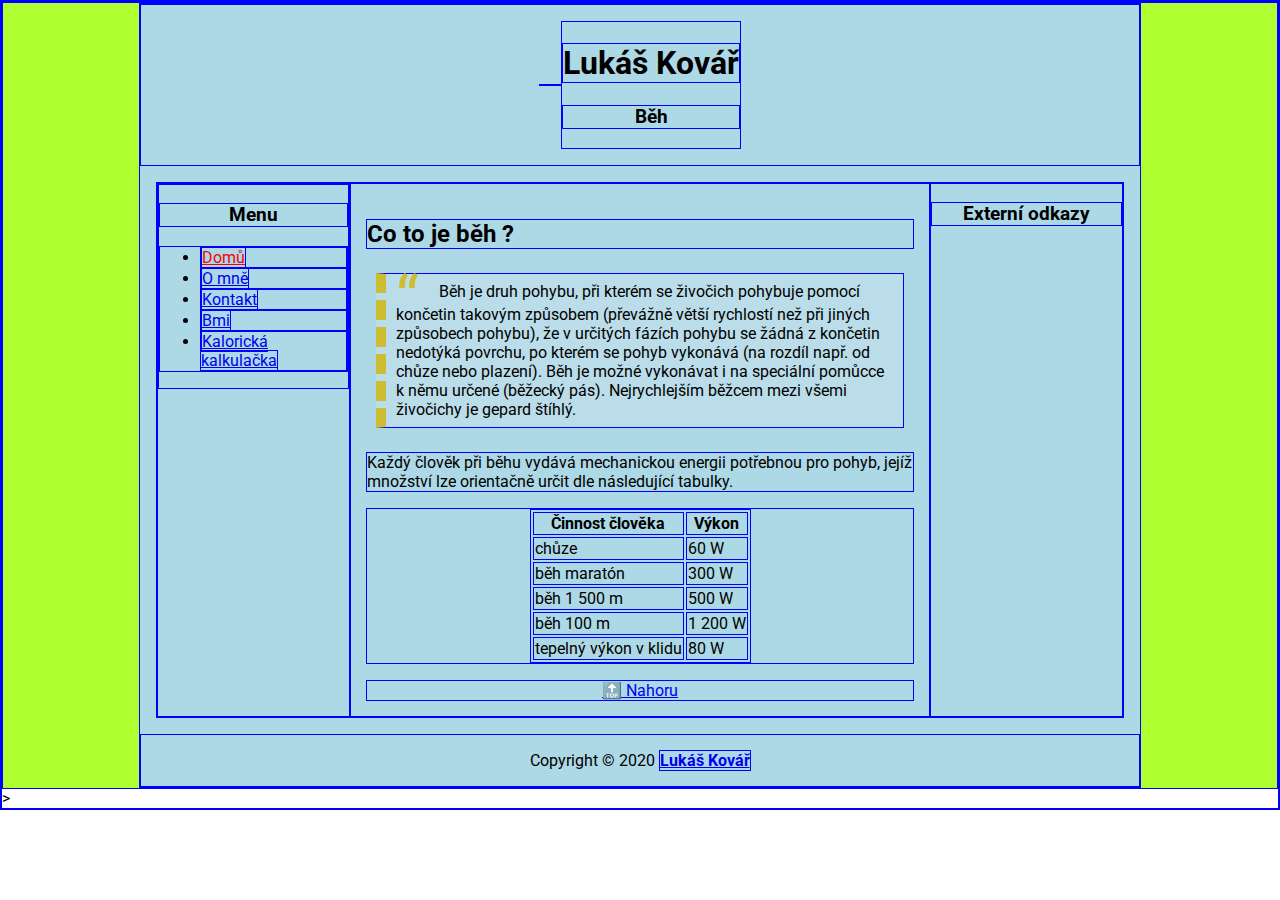
==== index.html @ 2a70772e "zaklady" ====
<!DOCTYPE html>
<html lang="cs">
  <head>
    <meta charset="UTF-8" />
    <meta name="viewport" content="width=device-width, initial-scale=1.0" />
    <title>Můj největší koníček</title>
    <!-- Roboto Font -->
    <link
      href="https://fonts.googleapis.com/css2?family=Roboto:ital,wght@0,100;0,300;0,400;0,500;0,700;0,900;1,100;1,300;1,400;1,500;1,700;1,900&display=swap"
      rel="stylesheet"
    />
    <link rel="stylesheet" href="styly.css" />
  </head>

  <body id="vrch">
    <div class="bg">
      <div class="container">
        <header class="p-3 text-center zahlavi">
          <img src="https://via.placeholder.com/150" alt="" />
          <div class="">
            <h1>Lukáš Kovář</h1>
            <h3>Běh</h3>
          </div>
        </header>
        <main class="layout-wrapper m-3">
          <aside class="left-sidebar">
            <nav id="hlavni-menu">
              <h3 class="text-center">Menu</h3>

              <ul>
                <li>
                  <a href="index.html">Domů</a>
                </li>

                <li>
                  <a href="o-mne.html">O mně</a>
                </li>
                <li>
                  <a href="kontakt.html">Kontakt</a>
                </li>
                <li>
                  <a href="bmi.html">Bmi</a>
                </li>
                <li>
                  <a href="bmi.html#kalkulacka">Kalorická kalkulačka</a>
                </li>
              </ul>
            </nav>
          </aside>
          <section id="content" class="mx-2">
            <h2>Co to je běh ?</h2>
            <blockquote cite="https://cs.wikipedia.org/wiki/B%C4%9Bh">
              Běh je druh pohybu, při kterém se živočich pohybuje pomocí
              končetin takovým způsobem (převážně větší rychlostí než při jiných
              způsobech pohybu), že v určitých fázích pohybu se žádná z končetin
              nedotýká povrchu, po kterém se pohyb vykonává (na rozdíl např. od
              chůze nebo plazení). Běh je možné vykonávat i na speciální pomůcce
              k němu určené (běžecký pás). Nejrychlejším běžcem mezi všemi
              živočichy je gepard štíhlý.
            </blockquote>
            <p>
              Každý člověk při běhu vydává mechanickou energii potřebnou pro
              pohyb, jejíž množství lze orientačně určit dle následující
              tabulky.
            </p>
            <div class="tabulka-wrapper">
              <table class="m-auto" style="overflow-x: auto; max-width: 100%">
                <tbody>
                  <tr>
                    <th>Činnost člověka</th>
                    <th>Výkon</th>
                  </tr>
                  <tr>
                    <td>chůze</td>
                    <td>60 W</td>
                  </tr>
                  <tr>
                    <td>běh maratón</td>
                    <td>300 W</td>
                  </tr>
                  <tr>
                    <td>běh 1&#160;500&#160;m</td>
                    <td>500 W</td>
                  </tr>
                  <tr>
                    <td>běh 100&#160;m</td>
                    <td>1&#160;200&#160;W</td>
                  </tr>
                  <tr>
                    <td>tepelný výkon v&#160;klidu</td>
                    <td>80&#160;W</td>
                  </tr>
                </tbody>
              </table>
            </div>

            <a href="#vrch" class="text-center d-block mt-3">🔝 Nahoru</a>
          </section>
          <aside class="right-sidebar">
            <h3 class="text-center">Externí odkazy</h3>
          </aside>
        </main>
        <footer class="text-center p-3">
          Copyright © 2020
          <a class="bold" href="mailto:kovarlu@eskola.eu">Lukáš Kovář</a>
        </footer>
      </div>
    </div>
    <script src="script.js"></script>
    >
  </body>
</html>
---- styly.css ----
/* START Vyvoj */
* {
  /* zobrazí ohraničení okolo všech elementů */
  border: thin solid blue;
}
/* END Vyvoj */

/* START základní parametry */
* {
  font-family: "Roboto", sans-serif;
}
html,
body {
  margin: 0;
  padding: 0;
}
h1,
h2,
h3,
h4,
h5,
h6 {
  /* margin-top: 0px; */
}

blockquote {
  background: #f9f9f92c;
  border-left: 10px dashed rgb(206, 188, 51);
  margin: 1.5em 10px;
  padding: 0.5em 10px;
  quotes: "\201C""\201D""\2018""\2019";
}
blockquote:before {
  color: rgb(206, 188, 51);
  content: open-quote;
  font-size: 4em;
  line-height: 0.1em;
  margin-right: 0.25em;
  vertical-align: -0.4em;
}
blockquote p {
  display: inline;
}
/* END základní parametry */

/* START barvy */
:root {
  --hlavni: rgb(175, 200, 238);
  --sekundarni: rgb(154, 151, 172);
}
/* END barvy */

.bg {
  background: greenyellow;
}
.container {
  margin: auto;
  max-width: 1000px;
  background: lightblue;
}
.layout-wrapper {
}
.zahlavi {
  display: flex;
  justify-content: center;
  align-items: center;
}
.zahlavi img {
  padding-right: 20px;
  max-width: 100px;
}
#content {
  padding: 15px;
}

#hlavni-menu {
}
#hlavni-menu .aktivni {
  color: red !important;
}

/* Střední zařízení (tablety, 768px and up) */
@media (min-width: 768px) {
  .layout-wrapper {
    display: grid;
    grid-template-columns: 20% auto 20%;
  }
}

/* Velká zařízení (pc, 992px a výše) */
@media (min-width: 992px) {
}

/* START Utility classy */
.d-block {
  display: block;
}

.bold {
  font-weight: bold;
}

.text-center {
  text-align: center;
}

.m-auto {
  margin: auto;
}

.p-1 {
  padding: 0.25rem;
}
.p-2 {
  padding: 0.5rem;
}
.p-3 {
  padding: 1rem;
}

.m-1 {
  margin: 0.25rem;
}
.m-2 {
  margin: 0.5rem;
}
.m-3 {
  margin: 1rem;
}

.mr-1 {
  margin-right: 0.25rem;
}
.mr-2 {
  margin-right: 0.5rem;
}
.mr-3 {
  margin-right: 1rem;
}

.ml-1 {
  margin-left: 0.25rem;
}
.ml-2 {
  margin-left: 0.5rem;
}
.ml-3 {
  margin-left: 1rem;
}

.mt-1 {
  margin-top: 0.25rem;
}
.mt-2 {
  margin-top: 0.5rem;
}
.mt-3 {
  margin-top: 1rem;
}

@media (min-width: 992px) {
  .m-md-1 {
    margin: 0.25rem;
  }
  .m-md-2 {
    margin: 0.5rem;
  }
  .m-md-3 {
    margin: 1rem;
  }

  .mr-md-1 {
    margin-right: 0.25rem;
  }
  .mr-md-2 {
    margin-right: 0.5rem;
  }
  .mr-md-3 {
    margin-right: 1rem;
  }

  .ml-md-1 {
    margin-left: 0.25rem;
  }
  .ml-md-2 {
    margin-left: 0.5rem;
  }
  .ml-md-3 {
    margin-left: 1rem;
  }

  .mt-md-1 {
    margin-top: 0.25rem;
  }
  .mt-md-2 {
    margin-top: 0.5rem;
  }
  .mt-md-3 {
    margin-top: 1rem;
  }
}
/* END Utility classy */
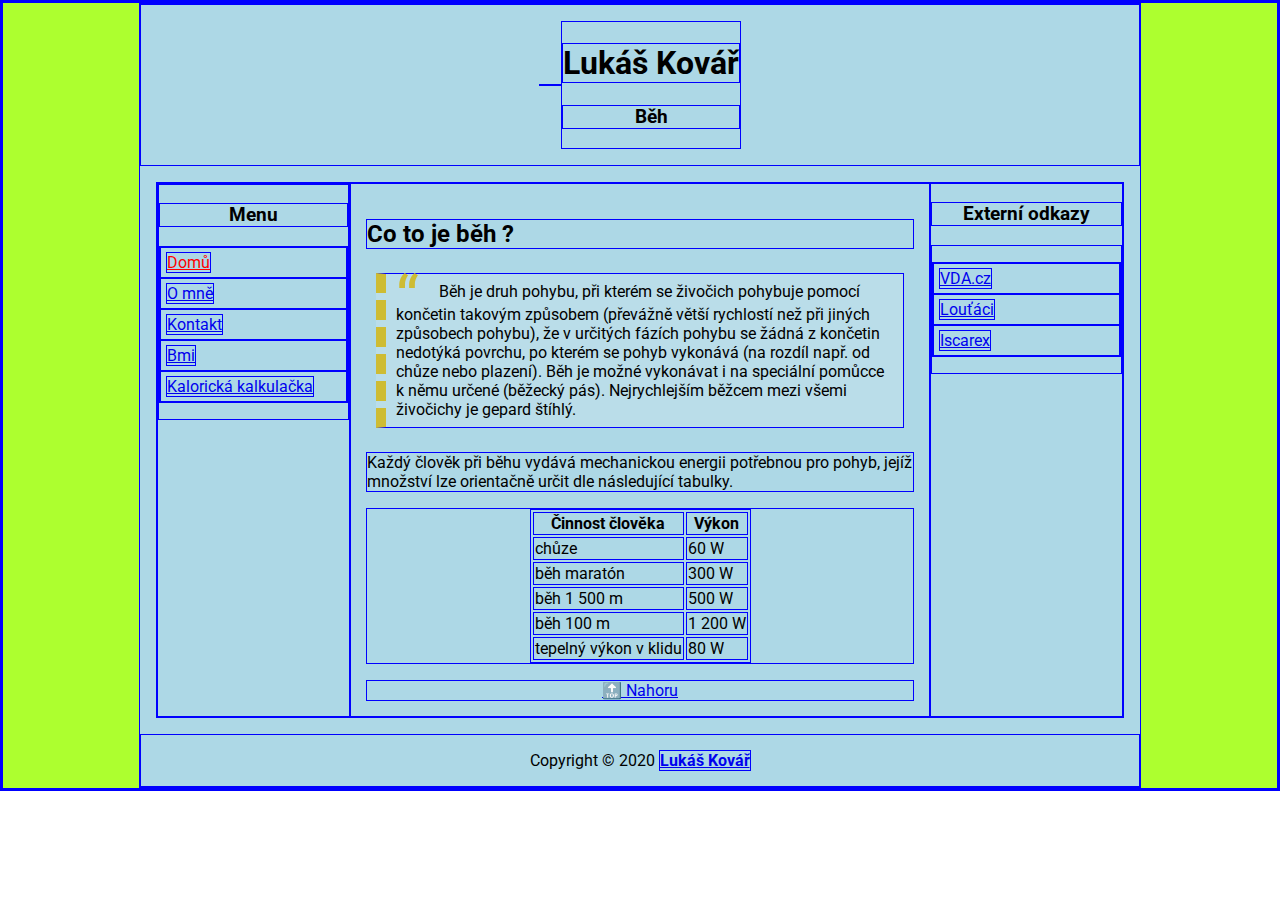
==== commit e139d2c0: "before migration to php" ====
--- a/index.html
+++ b/index.html
@@ -24,7 +24,7 @@
         </header>
         <main class="layout-wrapper m-3">
           <aside class="left-sidebar">
-            <nav id="hlavni-menu">
+            <nav id="hlavni-menu" class="menu">
               <h3 class="text-center">Menu</h3>
 
               <ul>
@@ -98,6 +98,13 @@
           </section>
           <aside class="right-sidebar">
             <h3 class="text-center">Externí odkazy</h3>
+            <nav class="menu">
+              <ul>
+                <li><a href="http://vda.cz">VDA.cz</a></li>
+                <li><a href="https://loutaci.cz">Louťáci</a></li>
+                <li><a href="http://iscarex.cz/sport">Iscarex</a></li>
+              </ul>
+            </nav>
           </aside>
         </main>
         <footer class="text-center p-3">
@@ -107,6 +114,5 @@
       </div>
     </div>
     <script src="script.js"></script>
-    >
   </body>
 </html>
--- a/styly.css
+++ b/styly.css
@@ -73,10 +73,19 @@
   padding: 15px;
 }
 
-#hlavni-menu {
-}
-#hlavni-menu .aktivni {
+aside .menu li {
+  padding: 5px;
+
+}
+aside .menu li:hover {
+  background: var(--hlavni);  
+}
+aside .menu .aktivni {
   color: red !important;
+}
+aside .menu ul{
+  list-style: none;
+  padding-left: 0px;
 }
 
 /* Střední zařízení (tablety, 768px and up) */
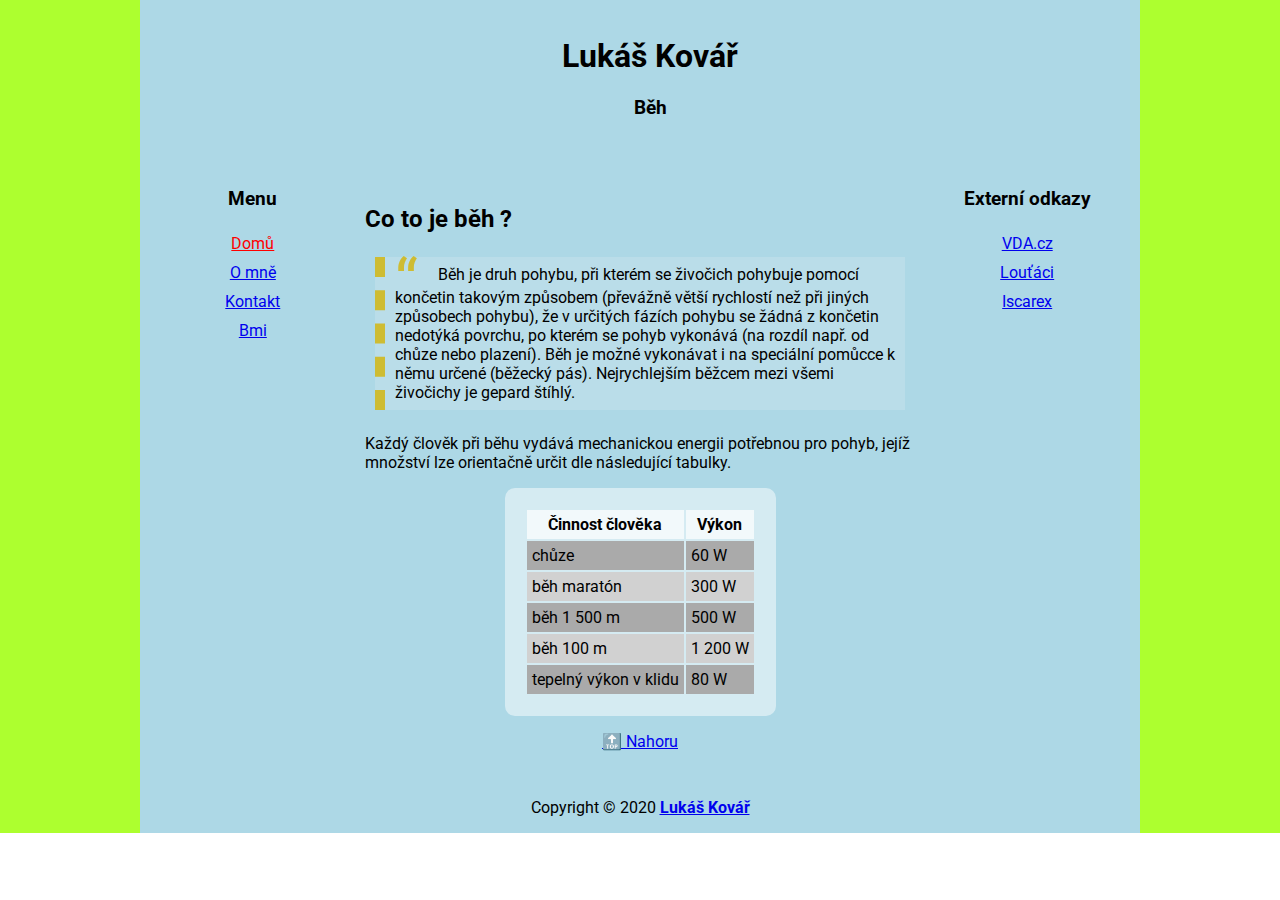
==== commit 1b4ae979: "refactored for php and created a html generator" ====
--- a/index.html
+++ b/index.html
@@ -1,118 +1,121 @@
 <!DOCTYPE html>
 <html lang="cs">
-  <head>
-    <meta charset="UTF-8" />
-    <meta name="viewport" content="width=device-width, initial-scale=1.0" />
-    <title>Můj největší koníček</title>
-    <!-- Roboto Font -->
-    <link
-      href="https://fonts.googleapis.com/css2?family=Roboto:ital,wght@0,100;0,300;0,400;0,500;0,700;0,900;1,100;1,300;1,400;1,500;1,700;1,900&display=swap"
-      rel="stylesheet"
-    />
-    <link rel="stylesheet" href="styly.css" />
-  </head>
 
-  <body id="vrch">
-    <div class="bg">
-      <div class="container">
-        <header class="p-3 text-center zahlavi">
-          <img src="https://via.placeholder.com/150" alt="" />
-          <div class="">
-            <h1>Lukáš Kovář</h1>
-            <h3>Běh</h3>
-          </div>
-        </header>
-        <main class="layout-wrapper m-3">
-          <aside class="left-sidebar">
-            <nav id="hlavni-menu" class="menu">
-              <h3 class="text-center">Menu</h3>
+<head>
+  <meta charset="UTF-8" />
+  <meta name="viewport" content="width=device-width, initial-scale=1.0" />
+  <title>Můj největší koníček</title>
+  <!-- Roboto Font -->
+  <link href="https://fonts.googleapis.com/css2?family=Roboto:ital,wght@0,100;0,300;0,400;0,500;0,700;0,900;1,100;1,300;1,400;1,500;1,700;1,900&display=swap" rel="stylesheet" />
+  <link rel="stylesheet" href="styly.css" />
+</head>
 
-              <ul>
-                <li>
-                  <a href="index.html">Domů</a>
-                </li>
+<body id="vrch">
+  <div class="bg">
+    <div class="container">
+      <header class="p-3 text-center zahlavi">
+        <img src="https://via.placeholder.com/150" alt="" />
+        <div class="">
+          <h1>Lukáš Kovář</h1>
+          <h3>Běh</h3>
+        </div>
+      </header>
+      <main class="layout-wrapper m-3">
+        <aside class="left-sidebar">
+          <nav id="hlavni-menu" class="menu">
+            <h3 class="text-center">Menu</h3>
 
-                <li>
-                  <a href="o-mne.html">O mně</a>
-                </li>
-                <li>
-                  <a href="kontakt.html">Kontakt</a>
-                </li>
-                <li>
-                  <a href="bmi.html">Bmi</a>
-                </li>
-                <li>
-                  <a href="bmi.html#kalkulacka">Kalorická kalkulačka</a>
-                </li>
-              </ul>
-            </nav>
-          </aside>
-          <section id="content" class="mx-2">
-            <h2>Co to je běh ?</h2>
-            <blockquote cite="https://cs.wikipedia.org/wiki/B%C4%9Bh">
-              Běh je druh pohybu, při kterém se živočich pohybuje pomocí
-              končetin takovým způsobem (převážně větší rychlostí než při jiných
-              způsobech pohybu), že v určitých fázích pohybu se žádná z končetin
-              nedotýká povrchu, po kterém se pohyb vykonává (na rozdíl např. od
-              chůze nebo plazení). Běh je možné vykonávat i na speciální pomůcce
-              k němu určené (běžecký pás). Nejrychlejším běžcem mezi všemi
-              živočichy je gepard štíhlý.
-            </blockquote>
-            <p>
-              Každý člověk při běhu vydává mechanickou energii potřebnou pro
-              pohyb, jejíž množství lze orientačně určit dle následující
-              tabulky.
-            </p>
-            <div class="tabulka-wrapper">
-              <table class="m-auto" style="overflow-x: auto; max-width: 100%">
-                <tbody>
-                  <tr>
-                    <th>Činnost člověka</th>
-                    <th>Výkon</th>
-                  </tr>
-                  <tr>
-                    <td>chůze</td>
-                    <td>60 W</td>
-                  </tr>
-                  <tr>
-                    <td>běh maratón</td>
-                    <td>300 W</td>
-                  </tr>
-                  <tr>
-                    <td>běh 1&#160;500&#160;m</td>
-                    <td>500 W</td>
-                  </tr>
-                  <tr>
-                    <td>běh 100&#160;m</td>
-                    <td>1&#160;200&#160;W</td>
-                  </tr>
-                  <tr>
-                    <td>tepelný výkon v&#160;klidu</td>
-                    <td>80&#160;W</td>
-                  </tr>
-                </tbody>
-              </table>
-            </div>
+            <ul>
+              <li>
+                <a href="index.html">Domů</a>
+              </li>
 
-            <a href="#vrch" class="text-center d-block mt-3">🔝 Nahoru</a>
-          </section>
-          <aside class="right-sidebar">
-            <h3 class="text-center">Externí odkazy</h3>
-            <nav class="menu">
-              <ul>
-                <li><a href="http://vda.cz">VDA.cz</a></li>
-                <li><a href="https://loutaci.cz">Louťáci</a></li>
-                <li><a href="http://iscarex.cz/sport">Iscarex</a></li>
-              </ul>
-            </nav>
-          </aside>
-        </main>
-        <footer class="text-center p-3">
-          Copyright © 2020
-          <a class="bold" href="mailto:kovarlu@eskola.eu">Lukáš Kovář</a>
-        </footer>
-      </div>
-    </div>
-    <script src="script.js"></script>
-  </body>
-</html>
+              <li>
+                <a href="o-mne.html">O mně</a>
+              </li>
+              <li>
+                <a href="kontakt.html">Kontakt</a>
+              </li>
+              <li>
+                <a href="bmi.html">Bmi</a>
+                <ul>
+                  <li>
+                    <a href="bmi.html#kalkulacka">Kalorická kalkulačka</a>
+                  </li>
+                </ul>
+              </li>
+
+
+
+            </ul>
+          </nav>
+        </aside><section id="content" class="mx-2">
+  <h2>Co to je běh ?</h2>
+  <blockquote cite="https://cs.wikipedia.org/wiki/B%C4%9Bh">
+    Běh je druh pohybu, při kterém se živočich pohybuje pomocí
+    končetin takovým způsobem (převážně větší rychlostí než při jiných
+    způsobech pohybu), že v určitých fázích pohybu se žádná z končetin
+    nedotýká povrchu, po kterém se pohyb vykonává (na rozdíl např. od
+    chůze nebo plazení). Běh je možné vykonávat i na speciální pomůcce
+    k němu určené (běžecký pás). Nejrychlejším běžcem mezi všemi
+    živočichy je gepard štíhlý.
+  </blockquote>
+  <p>
+    Každý člověk při běhu vydává mechanickou energii potřebnou pro
+    pohyb, jejíž množství lze orientačně určit dle následující
+    tabulky.
+  </p>
+  <div class="tabulka-wrapper">
+    <table class="m-auto" style="overflow-x: auto; max-width: 100%">
+      <tbody>
+        <tr>
+          <th>Činnost člověka</th>
+          <th>Výkon</th>
+        </tr>
+        <tr>
+          <td>chůze</td>
+          <td>60 W</td>
+        </tr>
+        <tr>
+          <td>běh maratón</td>
+          <td>300 W</td>
+        </tr>
+        <tr>
+          <td>běh 1&#160;500&#160;m</td>
+          <td>500 W</td>
+        </tr>
+        <tr>
+          <td>běh 100&#160;m</td>
+          <td>1&#160;200&#160;W</td>
+        </tr>
+        <tr>
+          <td>tepelný výkon v&#160;klidu</td>
+          <td>80&#160;W</td>
+        </tr>
+      </tbody>
+    </table>
+  </div>
+
+  <a href="#vrch" class="text-center d-block mt-3">🔝 Nahoru</a>
+</section>
+<aside class="right-sidebar">
+  <h3 class="text-center">Externí odkazy</h3>
+  <nav class="menu">
+    <ul>
+      <li><a href="http://vda.cz">VDA.cz</a></li>
+      <li><a href="https://loutaci.cz">Louťáci</a></li>
+      <li><a href="http://iscarex.cz/sport">Iscarex</a></li>
+    </ul>
+  </nav>
+</aside>
+</main>
+<footer class="text-center p-3">
+  Copyright © 2020
+  <a class="bold" href="mailto:kovarlu@eskola.eu">Lukáš Kovář</a>
+</footer>
+</div>
+</div>
+<script src="script.js"></script>
+</body>
+
+</html>--- a/styly.css
+++ b/styly.css
@@ -1,7 +1,7 @@
 /* START Vyvoj */
 * {
   /* zobrazí ohraničení okolo všech elementů */
-  border: thin solid blue;
+  /* border: thin solid blue; */
 }
 /* END Vyvoj */
 
@@ -41,6 +41,27 @@
 blockquote p {
   display: inline;
 }
+table td,
+table th {
+  padding: 5px;
+}
+table {
+  background: rgba(255, 255, 255, 0.493);
+  padding: 20px;
+  border-radius: 10px;
+}
+table th {
+  background: rgba(255, 255, 255, 0.678);
+}
+table tr td {
+  background: rgb(209, 209, 209);
+}
+table tr:nth-child(2n) td {
+  background: rgb(170, 170, 170);
+}
+table tr:hover td {
+  background: rgba(255, 255, 176, 0.486);
+}
 /* END základní parametry */
 
 /* START barvy */
@@ -75,17 +96,26 @@
 
 aside .menu li {
   padding: 5px;
-
-}
+}
+aside .menu li ul {
+  display: none;
+}
+aside .menu li:hover ul {
+  display: block;
+}
+
 aside .menu li:hover {
-  background: var(--hlavni);  
+  background: var(--hlavni);
 }
 aside .menu .aktivni {
   color: red !important;
 }
-aside .menu ul{
+aside .menu ul {
   list-style: none;
   padding-left: 0px;
+}
+aside .menu ul li {
+  text-align: center;
 }
 
 /* Střední zařízení (tablety, 768px and up) */
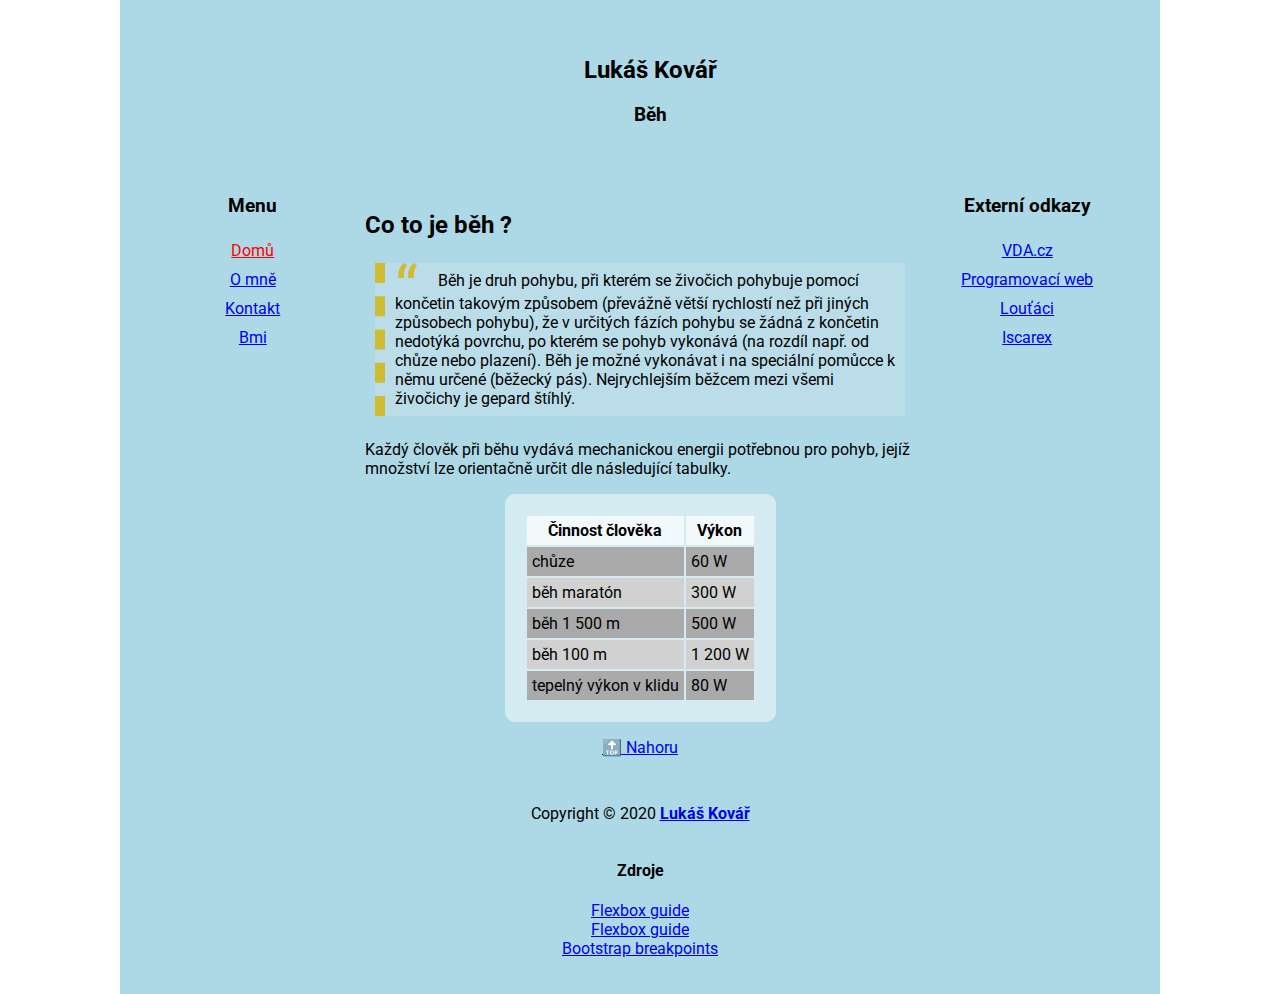
==== commit 519ab305: "a lot" ====
--- a/index.html
+++ b/index.html
@@ -4,7 +4,7 @@
 <head>
   <meta charset="UTF-8" />
   <meta name="viewport" content="width=device-width, initial-scale=1.0" />
-  <title>Můj největší koníček</title>
+  <title> Můj největší koníček</title>
   <!-- Roboto Font -->
   <link href="https://fonts.googleapis.com/css2?family=Roboto:ital,wght@0,100;0,300;0,400;0,500;0,700;0,900;1,100;1,300;1,400;1,500;1,700;1,900&display=swap" rel="stylesheet" />
   <link rel="stylesheet" href="styly.css" />
@@ -16,8 +16,8 @@
       <header class="p-3 text-center zahlavi">
         <img src="https://via.placeholder.com/150" alt="" />
         <div class="">
-          <h1>Lukáš Kovář</h1>
-          <h3>Běh</h3>
+          <h2>Lukáš Kovář</h1>
+            <h3>Běh</h3>
         </div>
       </header>
       <main class="layout-wrapper m-3">
@@ -40,7 +40,7 @@
                 <a href="bmi.html">Bmi</a>
                 <ul>
                   <li>
-                    <a href="bmi.html#kalkulacka">Kalorická kalkulačka</a>
+                    <a href="bmi.php#kalkulacka">Kalorická kalkulačka</a>
                   </li>
                 </ul>
               </li>
@@ -102,9 +102,11 @@
   <h3 class="text-center">Externí odkazy</h3>
   <nav class="menu">
     <ul>
-      <li><a href="http://vda.cz">VDA.cz</a></li>
-      <li><a href="https://loutaci.cz">Louťáci</a></li>
-      <li><a href="http://iscarex.cz/sport">Iscarex</a></li>
+      <li><a target="_blank" href="http://vda.cz">VDA.cz</a></li>
+      <li><a target="_blank" href="http://programovaciweb.tk">Programovací web</a></li>
+      <li><a target="_blank" href="https://loutaci.cz">Louťáci</a></li>
+      <li><a target="_blank" href="http://iscarex.cz/sport">Iscarex</a></li>
+
     </ul>
   </nav>
 </aside>
@@ -113,6 +115,13 @@
   Copyright © 2020
   <a class="bold" href="mailto:kovarlu@eskola.eu">Lukáš Kovář</a>
 </footer>
+<h4 class="text-center">Zdroje</h4>
+<ul class="zdroje">
+  <li><a href="https://css-tricks.com/snippets/css/a-guide-to-flexbox/">Flexbox guide</a></li>
+  <li><a href="https://css-tricks.com/snippets/css/complete-guide-grid/">Flexbox guide</a></li>
+  <li><a href="https://getbootstrap.com/docs/4.1/layout/overview/">Bootstrap breakpoints</a></li>
+</ul>
+
 </div>
 </div>
 <script src="script.js"></script>
--- a/styly.css
+++ b/styly.css
@@ -62,22 +62,28 @@
 table tr:hover td {
   background: rgba(255, 255, 176, 0.486);
 }
+form input,
+form select,
+form label {
+  margin: 10px;
+}
 /* END základní parametry */
 
 /* START barvy */
 :root {
-  --hlavni: rgb(175, 200, 238);
+  --hlavni: rgb(233, 242, 255);
   --sekundarni: rgb(154, 151, 172);
 }
 /* END barvy */
 
 .bg {
-  background: greenyellow;
+  /* background: /; */
 }
 .container {
   margin: auto;
   max-width: 1000px;
   background: lightblue;
+  padding: 20px;
 }
 .layout-wrapper {
 }
@@ -116,6 +122,31 @@
 }
 aside .menu ul li {
   text-align: center;
+}
+
+.galerie {
+  display: flex;
+  flex-basis: 50px;
+  flex-wrap: wrap;
+  justify-content: center;
+  flex-direction: row;
+  align-items: center;
+}
+
+.galerie img {
+  width: 100%;
+  padding: 10px;
+
+  transition: transform 1s;
+}
+
+.zdroje {
+  text-align: center;
+  list-style: none;
+  padding-left: 0;
+}
+.zdroje li {
+  padding-left: 0;
 }
 
 /* Střední zařízení (tablety, 768px and up) */
@@ -124,6 +155,15 @@
     display: grid;
     grid-template-columns: 20% auto 20%;
   }
+
+  .galerie img {
+    width: 33%;
+  }
+
+  .galerie img:hover {
+    transform: scale(2);
+    z-index: 10;
+  }
 }
 
 /* Velká zařízení (pc, 992px a výše) */
@@ -196,6 +236,12 @@
 .mt-3 {
   margin-top: 1rem;
 }
+.mt-4 {
+  margin-top: 2rem;
+}
+.mt-5 {
+  margin-top: 4rem;
+}
 
 @media (min-width: 992px) {
   .m-md-1 {
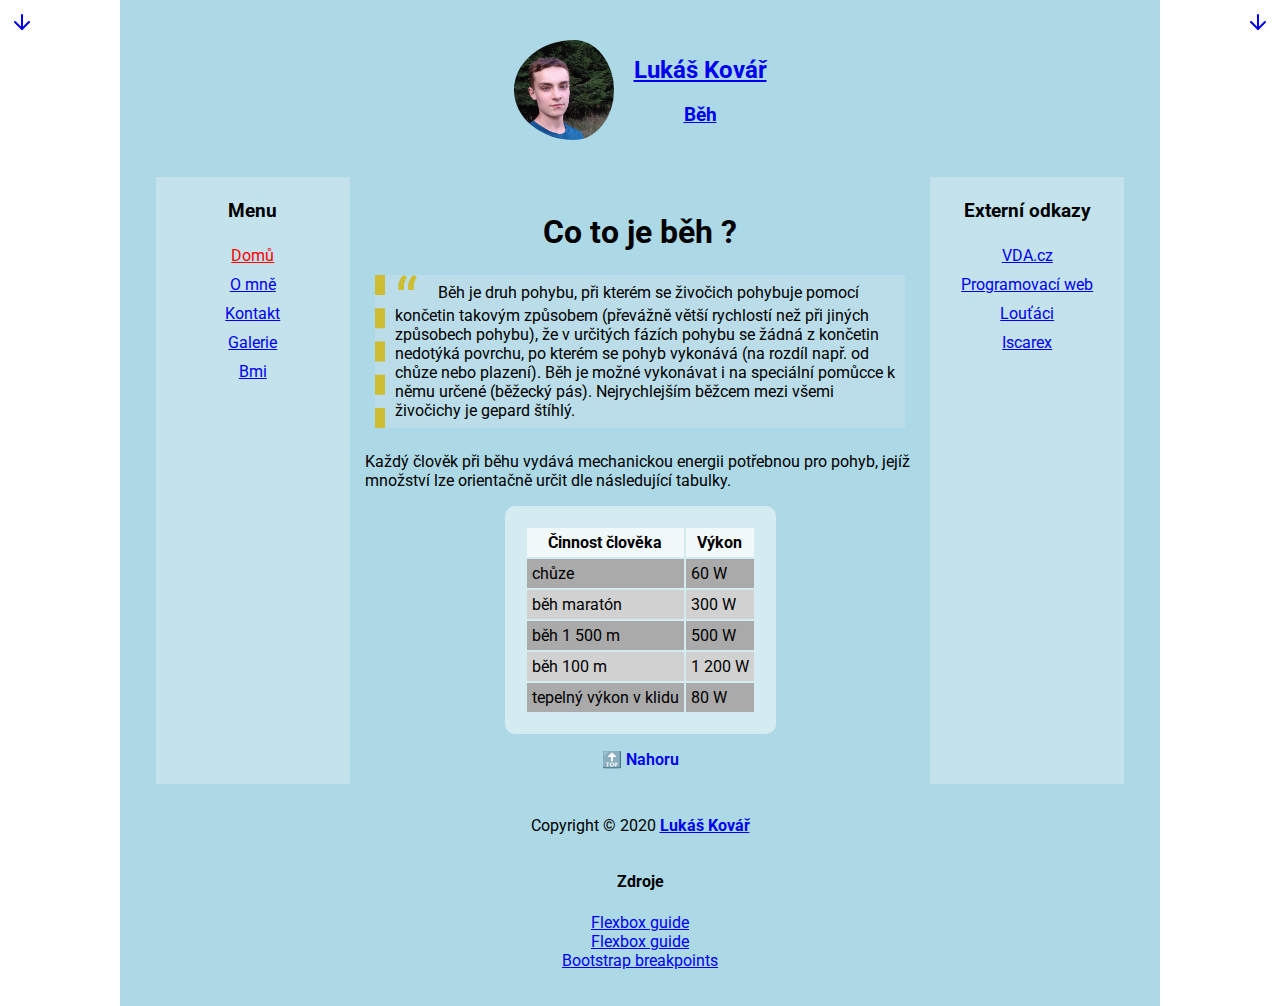
==== commit c40b558b: "web 80% done" ====
--- a/index.html
+++ b/index.html
@@ -4,21 +4,40 @@
 <head>
   <meta charset="UTF-8" />
   <meta name="viewport" content="width=device-width, initial-scale=1.0" />
-  <title> Můj největší koníček</title>
+  <title>Co to je běh ? | Můj největší koníček</title>
   <!-- Roboto Font -->
   <link href="https://fonts.googleapis.com/css2?family=Roboto:ital,wght@0,100;0,300;0,400;0,500;0,700;0,900;1,100;1,300;1,400;1,500;1,700;1,900&display=swap" rel="stylesheet" />
   <link rel="stylesheet" href="styly.css" />
 </head>
 
 <body id="vrch">
+  <div class="icon-wrapper" style="position: absolute;">
+    <a href="#dolu">
+      <svg style="position: relative;top:10px;left:10px;" xmlns="http://www.w3.org/2000/svg" width="24" height="24" viewBox="0 0 24 24" fill="none" stroke="currentColor" stroke-width="2" stroke-linecap="round" stroke-linejoin="round" class="feather feather-arrow-down">
+        <line x1="12" y1="5" x2="12" y2="19"></line>
+        <polyline points="19 12 12 19 5 12"></polyline>
+      </svg>
+    </a>
+  </div>
+  <div class="icon-wrapper" style="position: absolute;right:0px">
+    <a href="#dolu">
+      <svg style="position: relative;top:10px;right:10px;" xmlns="http://www.w3.org/2000/svg" width="24" height="24" viewBox="0 0 24 24" fill="none" stroke="currentColor" stroke-width="2" stroke-linecap="round" stroke-linejoin="round" class="feather feather-arrow-down">
+        <line x1="12" y1="5" x2="12" y2="19"></line>
+        <polyline points="19 12 12 19 5 12"></polyline>
+      </svg>
+    </a>
+  </div>
+
   <div class="bg">
     <div class="container">
       <header class="p-3 text-center zahlavi">
-        <img src="https://via.placeholder.com/150" alt="" />
-        <div class="">
-          <h2>Lukáš Kovář</h1>
-            <h3>Běh</h3>
-        </div>
+        <img src="./media/lukaskovar.jpg" style="border-radius:50%;" alt="" />
+        <a href="./">
+          <div class="">
+            <h2>Lukáš Kovář</h1>
+              <h3>Běh</h3>
+          </div>
+        </a>
       </header>
       <main class="layout-wrapper m-3">
         <aside class="left-sidebar">
@@ -37,6 +56,9 @@
                 <a href="kontakt.html">Kontakt</a>
               </li>
               <li>
+                <a href="galerie.html">Galerie</a>
+              </li>
+              <li>
                 <a href="bmi.html">Bmi</a>
                 <ul>
                   <li>
@@ -50,7 +72,7 @@
             </ul>
           </nav>
         </aside><section id="content" class="mx-2">
-  <h2>Co to je běh ?</h2>
+  <h1>Co to je běh ?</h1>
   <blockquote cite="https://cs.wikipedia.org/wiki/B%C4%9Bh">
     Běh je druh pohybu, při kterém se živočich pohybuje pomocí
     končetin takovým způsobem (převážně větší rychlostí než při jiných
@@ -96,7 +118,7 @@
     </table>
   </div>
 
-  <a href="#vrch" class="text-center d-block mt-3">🔝 Nahoru</a>
+  <a href="#vrch" class="nahoru text-center d-block mt-3">🔝 Nahoru</a>
 </section>
 <aside class="right-sidebar">
   <h3 class="text-center">Externí odkazy</h3>
@@ -111,7 +133,7 @@
   </nav>
 </aside>
 </main>
-<footer class="text-center p-3">
+<footer class="text-center p-3" id="dolu">
   Copyright © 2020
   <a class="bold" href="mailto:kovarlu@eskola.eu">Lukáš Kovář</a>
 </footer>
--- a/styly.css
+++ b/styly.css
@@ -13,6 +13,7 @@
 body {
   margin: 0;
   padding: 0;
+  scroll-behavior: smooth;
 }
 h1,
 h2,
@@ -21,6 +22,7 @@
 h5,
 h6 {
   /* margin-top: 0px; */
+  text-align: center;
 }
 
 blockquote {
@@ -99,6 +101,10 @@
 #content {
   padding: 15px;
 }
+aside {
+  padding: 5px;
+  background: rgba(255, 255, 255, 0.267);
+}
 
 aside .menu li {
   padding: 5px;
@@ -148,6 +154,10 @@
 .zdroje li {
   padding-left: 0;
 }
+.nahoru {
+  text-decoration: none;
+  font-weight: 600;
+}
 
 /* Střední zařízení (tablety, 768px and up) */
 @media (min-width: 768px) {
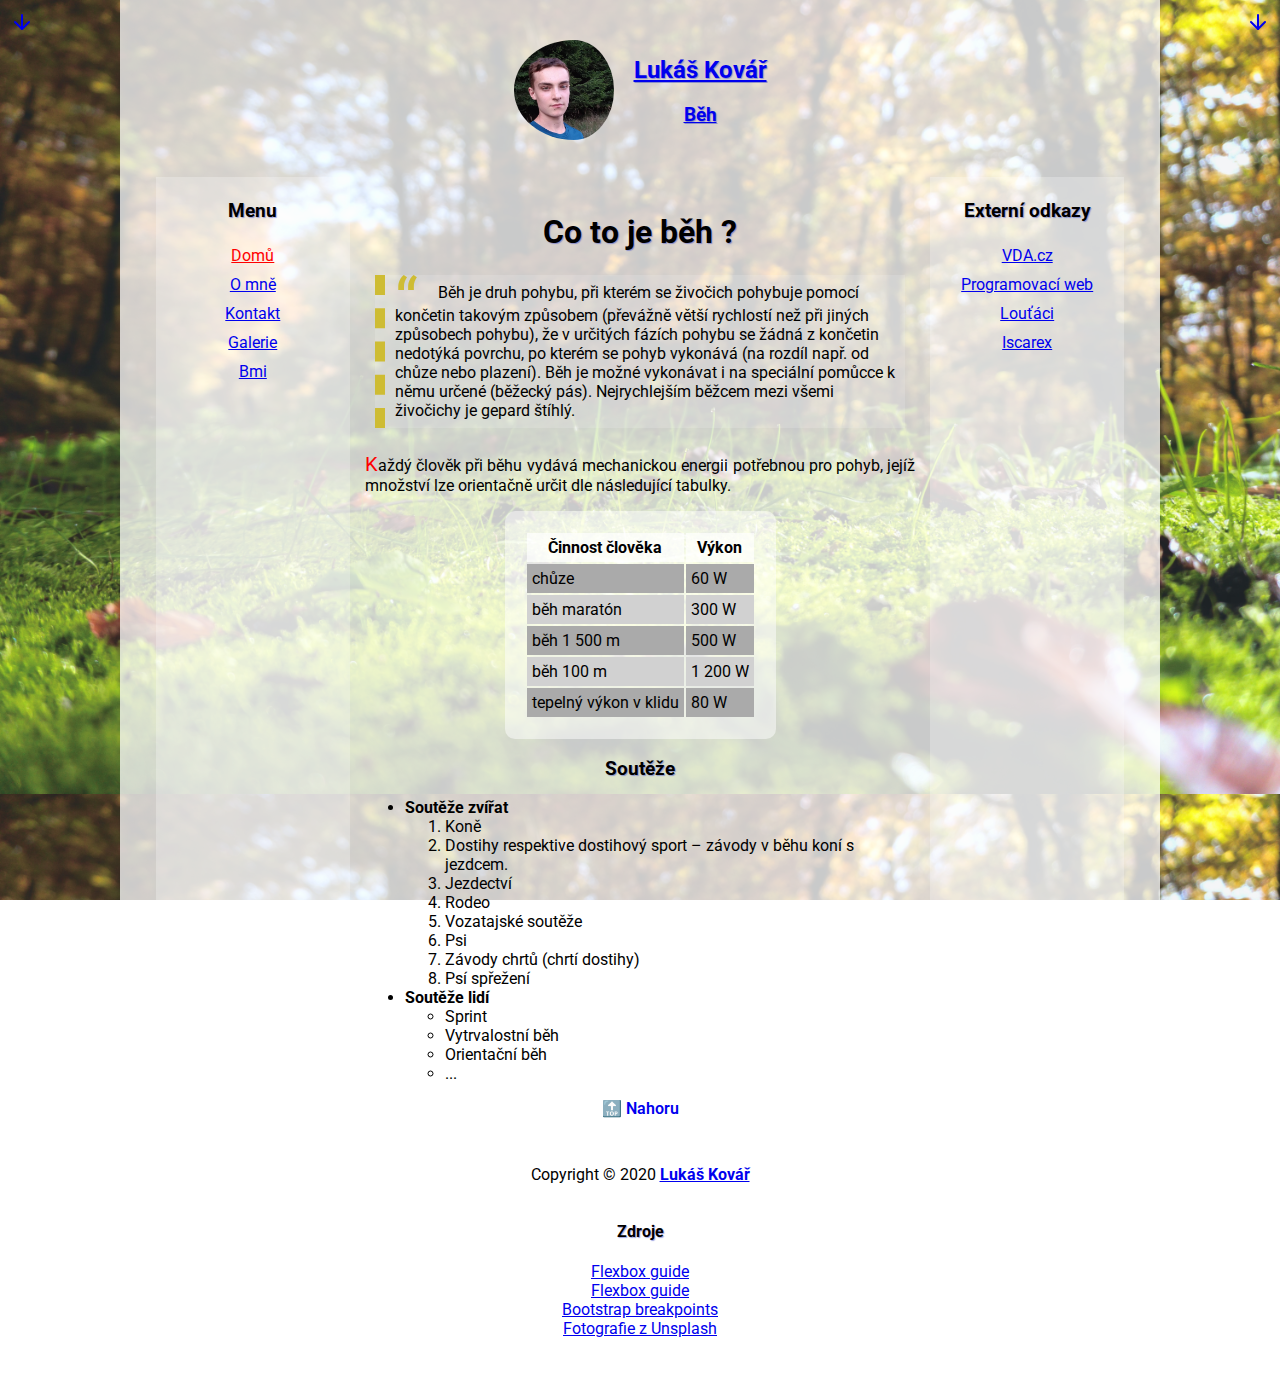
==== commit 307cd220: "web" ====
--- a/index.html
+++ b/index.html
@@ -31,7 +31,7 @@
   <div class="bg">
     <div class="container">
       <header class="p-3 text-center zahlavi">
-        <img src="./media/lukaskovar.jpg" style="border-radius:50%;" alt="" />
+        <img src="./media/lukaskovar.jpg" style="border-radius:50%;" alt="Lukáš Kovář Portrét" />
         <a href="./">
           <div class="">
             <h2>Lukáš Kovář</h1>
@@ -60,11 +60,11 @@
               </li>
               <li>
                 <a href="bmi.html">Bmi</a>
-                <ul>
+                <ol>
                   <li>
-                    <a href="bmi.php#kalkulacka">Kalorická kalkulačka</a>
+                    <a href="bmi.html#kalkulacka">Kalorická kalkulačka</a>
                   </li>
-                </ul>
+                </ol>
               </li>
 
 
@@ -118,6 +118,40 @@
     </table>
   </div>
 
+  <h3>Soutěže</h3>
+  <ul>
+    <li>
+      <b>Soutěže zvířat</b>
+      <ol>
+        <li>Koně</li>
+        <li>Dostihy respektive dostihový sport – závody v běhu koní s jezdcem.</li>
+        <li>Jezdectví</li>
+        <li>Rodeo</li>
+        <li>Vozatajské soutěže</li>
+        <li>Psi</li>
+        <li>Závody chrtů (chrtí dostihy)</li>
+        <li>Psí spřežení</li>
+      </ol>
+    </li>
+    <li>
+      <b>Soutěže lidí</b>
+      <ul class="listy">
+        <li>
+          Sprint
+        </li>
+        <li>
+          Vytrvalostní běh
+        </li>
+        <li>
+          Orientační běh
+        </li>
+        <li>
+          ...
+        </li>
+      </ul>
+    </li>
+  </ul>
+
   <a href="#vrch" class="nahoru text-center d-block mt-3">🔝 Nahoru</a>
 </section>
 <aside class="right-sidebar">
@@ -142,6 +176,7 @@
   <li><a href="https://css-tricks.com/snippets/css/a-guide-to-flexbox/">Flexbox guide</a></li>
   <li><a href="https://css-tricks.com/snippets/css/complete-guide-grid/">Flexbox guide</a></li>
   <li><a href="https://getbootstrap.com/docs/4.1/layout/overview/">Bootstrap breakpoints</a></li>
+  <li><a href="https://unsplash.com/">Fotografie z Unsplash</a></li>
 </ul>
 
 </div>
--- a/styly.css
+++ b/styly.css
@@ -9,6 +9,7 @@
 * {
   font-family: "Roboto", sans-serif;
 }
+/* slučování selektorů */
 html,
 body {
   margin: 0;
@@ -23,6 +24,7 @@
 h6 {
   /* margin-top: 0px; */
   text-align: center;
+  text-shadow: 1px 1px 1px rgba(62, 75, 196, 0.493);
 }
 
 blockquote {
@@ -47,15 +49,18 @@
 table th {
   padding: 5px;
 }
+/* univerzální */
 table {
   background: rgba(255, 255, 255, 0.493);
   padding: 20px;
   border-radius: 10px;
 }
+/* selektor potomka */
 table th {
   background: rgba(255, 255, 255, 0.678);
 }
-table tr td {
+/* selektor přímého potomka/následníka */
+table tr > td {
   background: rgb(209, 209, 209);
 }
 table tr:nth-child(2n) td {
@@ -63,12 +68,25 @@
 }
 table tr:hover td {
   background: rgba(255, 255, 176, 0.486);
+}
+/* Selektor sourozence */
+h1 ~ p::first-letter {
+  color: red;
+  font-size: 20px;
 }
 form input,
 form select,
 form label {
   margin: 10px;
 }
+/* selektor s atributem */
+/* schová obrázky bez vyplněného popisku */
+img:not([alt]) {
+  display: none;
+}
+p {
+  text-align: justify;
+}
 /* END základní parametry */
 
 /* START barvy */
@@ -77,14 +95,17 @@
   --sekundarni: rgb(154, 151, 172);
 }
 /* END barvy */
-
+/* selektor třídy */
 .bg {
-  /* background: /; */
+  background: url("./media/running.jpg");
+  background: url("./media/running2.jpg");
+  background-size: contain;
+  background-attachment: fixed;
 }
 .container {
   margin: auto;
   max-width: 1000px;
-  background: lightblue;
+  background: rgba(255, 255, 255, 0.76);
   padding: 20px;
 }
 .layout-wrapper {
@@ -98,6 +119,7 @@
   padding-right: 20px;
   max-width: 100px;
 }
+/* selektor IDentifikátoru */
 #content {
   padding: 15px;
 }
@@ -109,10 +131,10 @@
 aside .menu li {
   padding: 5px;
 }
-aside .menu li ul {
+aside .menu li ol {
   display: none;
 }
-aside .menu li:hover ul {
+aside .menu li:hover ol {
   display: block;
 }
 
@@ -165,9 +187,13 @@
     display: grid;
     grid-template-columns: 20% auto 20%;
   }
+  .galerie {
+    display: grid;
+    grid-template-columns: 50% 50%;
+    gap: 20px;
+  }
 
   .galerie img {
-    width: 33%;
   }
 
   .galerie img:hover {
@@ -176,6 +202,10 @@
   }
 }
 
+/* Asi 2 měsíce starý standard pro stylování markeru v listech */
+.listy::marker {
+}
+
 /* Velká zařízení (pc, 992px a výše) */
 @media (min-width: 992px) {
 }
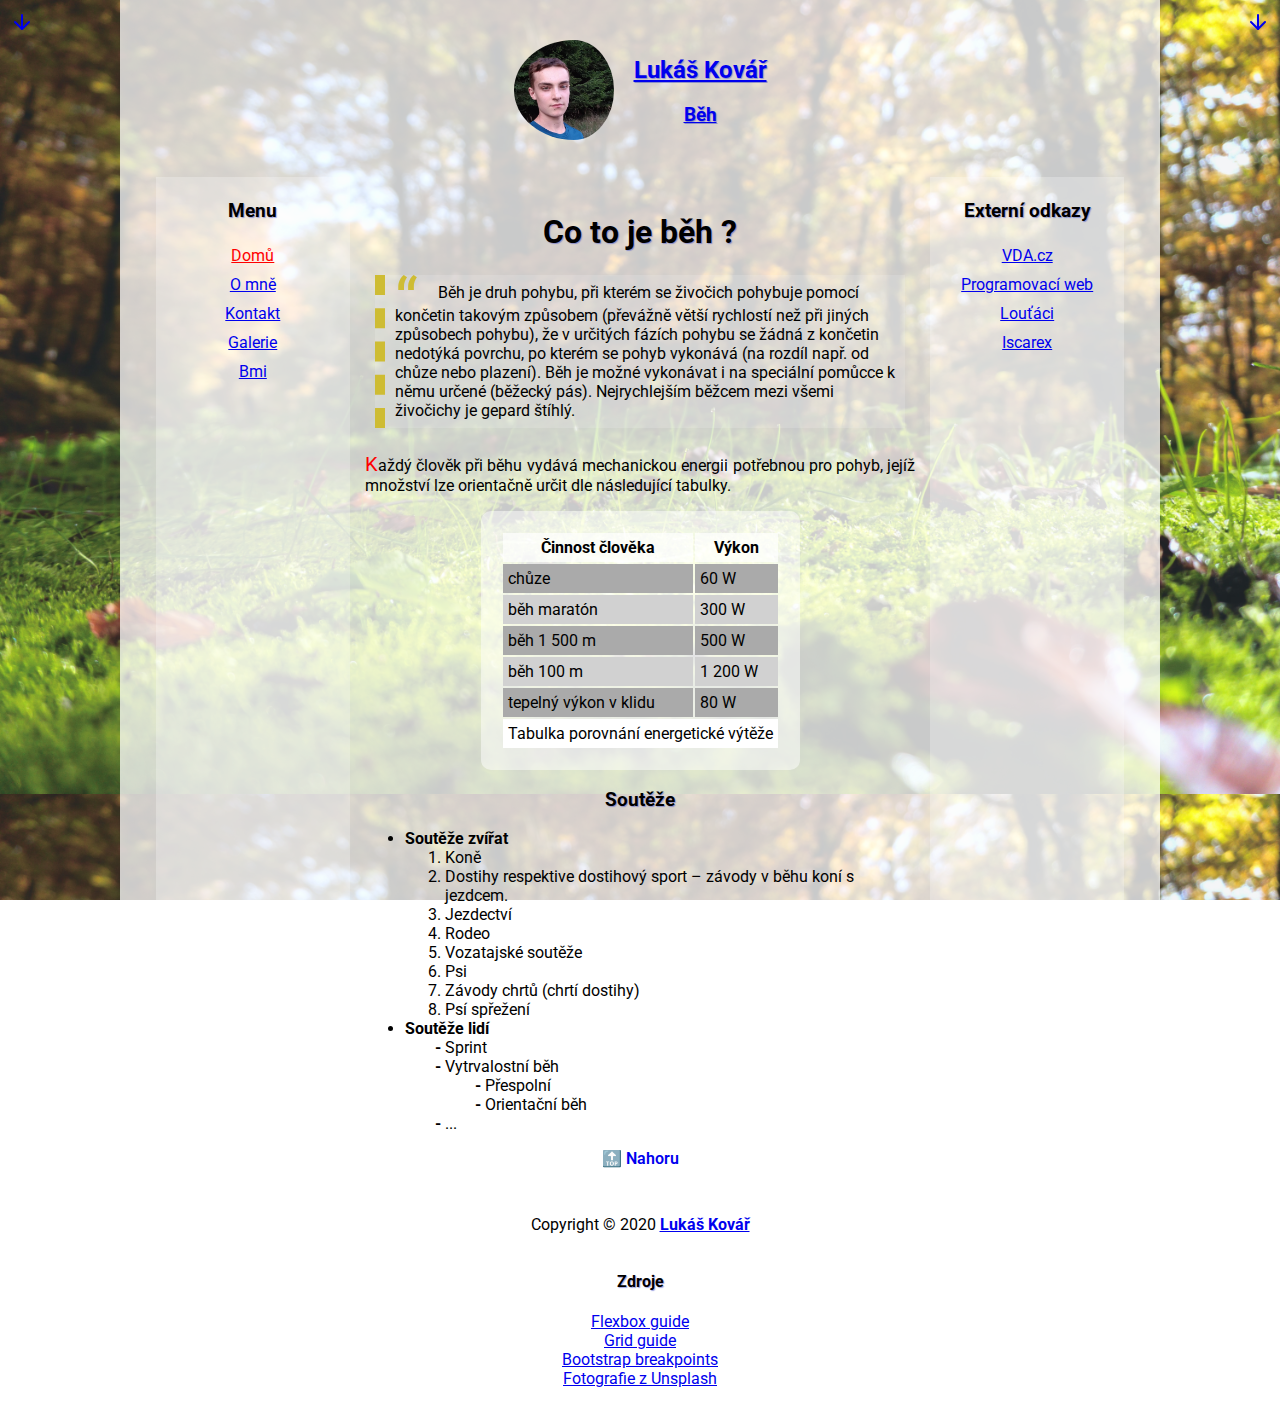
==== commit 6ddbff89: "refactoring, created zdrojak directory" ====
--- a/index.html
+++ b/index.html
@@ -7,7 +7,7 @@
   <title>Co to je běh ? | Můj největší koníček</title>
   <!-- Roboto Font -->
   <link href="https://fonts.googleapis.com/css2?family=Roboto:ital,wght@0,100;0,300;0,400;0,500;0,700;0,900;1,100;1,300;1,400;1,500;1,700;1,900&display=swap" rel="stylesheet" />
-  <link rel="stylesheet" href="styly.css" />
+  <link rel="stylesheet" href="../styly.css" />
 </head>
 
 <body id="vrch">
@@ -31,8 +31,8 @@
   <div class="bg">
     <div class="container">
       <header class="p-3 text-center zahlavi">
-        <img src="./media/lukaskovar.jpg" style="border-radius:50%;" alt="Lukáš Kovář Portrét" />
-        <a href="./">
+        <img src="../media/lukaskovar.jpg" style="border-radius:50%;" alt="Lukáš Kovář Portrét" />
+        <a href="../">
           <div class="">
             <h2>Lukáš Kovář</h1>
               <h3>Běh</h3>
@@ -115,6 +115,12 @@
           <td>80&#160;W</td>
         </tr>
       </tbody>
+      <tfoot>
+        <tr>
+
+          <td colspan="2" rowspan="2">Tabulka porovnání energetické výtěže</td>
+        </tr>
+      </tfoot>
     </table>
   </div>
 
@@ -141,9 +147,12 @@
         </li>
         <li>
           Vytrvalostní běh
-        </li>
-        <li>
-          Orientační běh
+          <ul>
+            <li>Přespolní</li>
+            <li>
+              Orientační běh
+            </li>
+          </ul>
         </li>
         <li>
           ...
@@ -174,14 +183,14 @@
 <h4 class="text-center">Zdroje</h4>
 <ul class="zdroje">
   <li><a href="https://css-tricks.com/snippets/css/a-guide-to-flexbox/">Flexbox guide</a></li>
-  <li><a href="https://css-tricks.com/snippets/css/complete-guide-grid/">Flexbox guide</a></li>
+  <li><a href="https://css-tricks.com/snippets/css/complete-guide-grid/">Grid guide</a></li>
   <li><a href="https://getbootstrap.com/docs/4.1/layout/overview/">Bootstrap breakpoints</a></li>
   <li><a href="https://unsplash.com/">Fotografie z Unsplash</a></li>
 </ul>
 
 </div>
 </div>
-<script src="script.js"></script>
+<script src="../script.js"></script>
 </body>
 
 </html>--- a/styly.css
+++ b/styly.css
@@ -60,14 +60,17 @@
   background: rgba(255, 255, 255, 0.678);
 }
 /* selektor přímého potomka/následníka */
-table tr > td {
+table tbody tr > td {
   background: rgb(209, 209, 209);
 }
-table tr:nth-child(2n) td {
+table tbody tr:nth-child(2n) td {
   background: rgb(170, 170, 170);
 }
-table tr:hover td {
+table tbody tr:hover td {
   background: rgba(255, 255, 176, 0.486);
+}
+table tfoot tr > td {
+  background: rgb(255, 255, 255);
 }
 /* Selektor sourozence */
 h1 ~ p::first-letter {
@@ -203,7 +206,9 @@
 }
 
 /* Asi 2 měsíce starý standard pro stylování markeru v listech */
-.listy::marker {
+.listy li::marker {
+  content: "- ";
+  font-weight: bolder;
 }
 
 /* Velká zařízení (pc, 992px a výše) */
